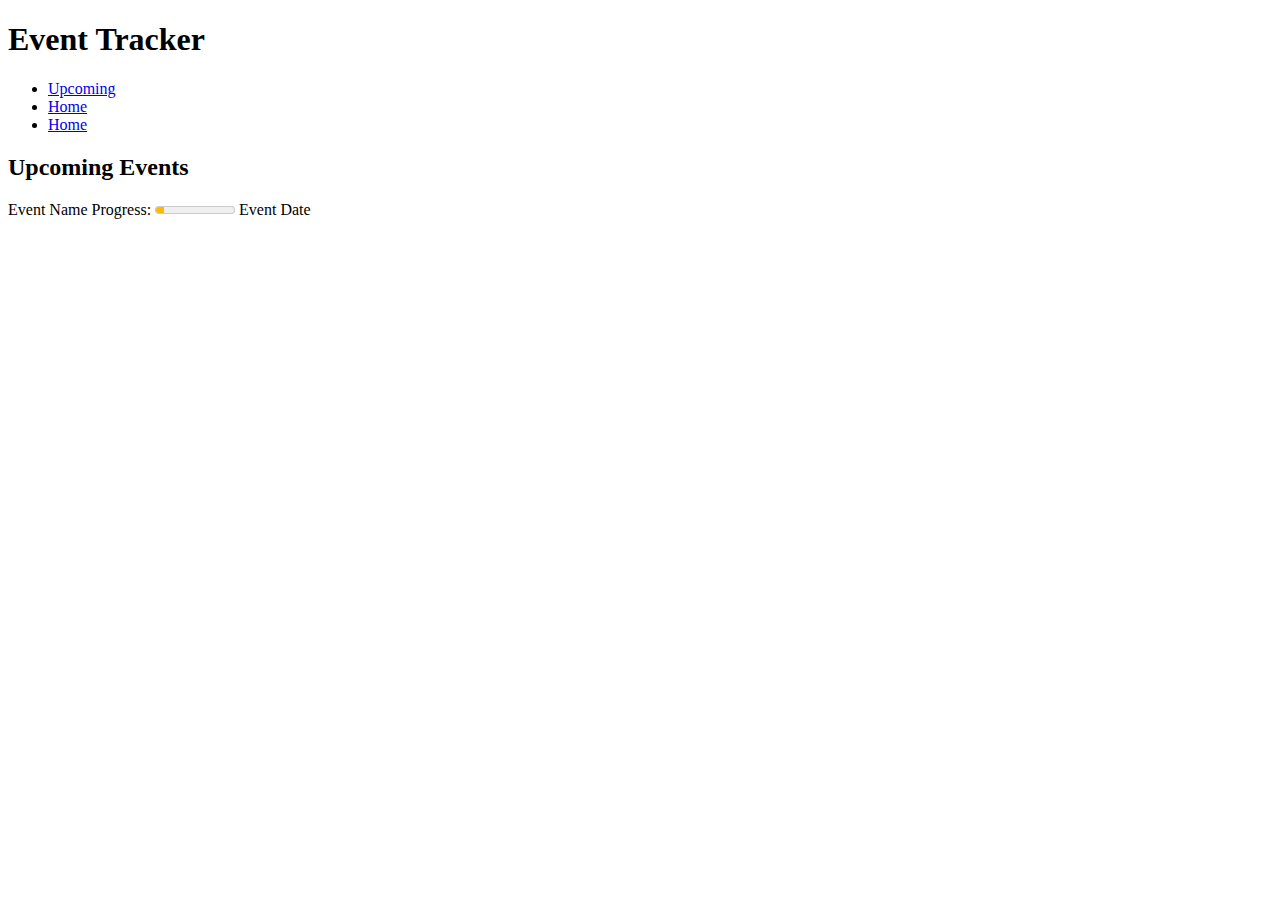
==== index.html @ eb1b64b0 "Index.html created" ====
<!DOCTYPE html>
<html lang="en">
<head>
    <meta charset="UTF-8">
    <meta name="viewport" content="width=device-width, initial-scale=1.0">
    <title>Document</title>
    <!-- <link rel="stylesheet" href="index.css"> -->
</head>
<body>
    <header>
        <h1>Event Tracker</h1>
        <nav>
        <ul>
            <li><a href="/">Upcoming</a></li>
            <li><a href="/">Home</a></li>
            <li><a href="/">Home</a></li>
        </ul>
        </nav>
    </header>
    <main>
        <h2>Upcoming Events</h2>
        <div class="event-bar">
            <span>Event Name</span>
            <label for="meter">Progress: </label>
            <meter id="meter" min="0" max="100" value="10" low="50" high="100" optimum="100"></meter>
            <span>Event Date</span>
        </div>
    </main>

</body>
</html>
---- index.css ----
body {
    margin: 0px;
}
header {
    width: 100vw;
    height: 15vh;
    background-color: rgb(30, 30, 54);
    display: flex;
    justify-content: center;
    color: white;

}

header nav {
    display: flex;
    text-align: center;
    justify-content: center;   
}


header a {
    color: white;
    text-decoration: none;
}
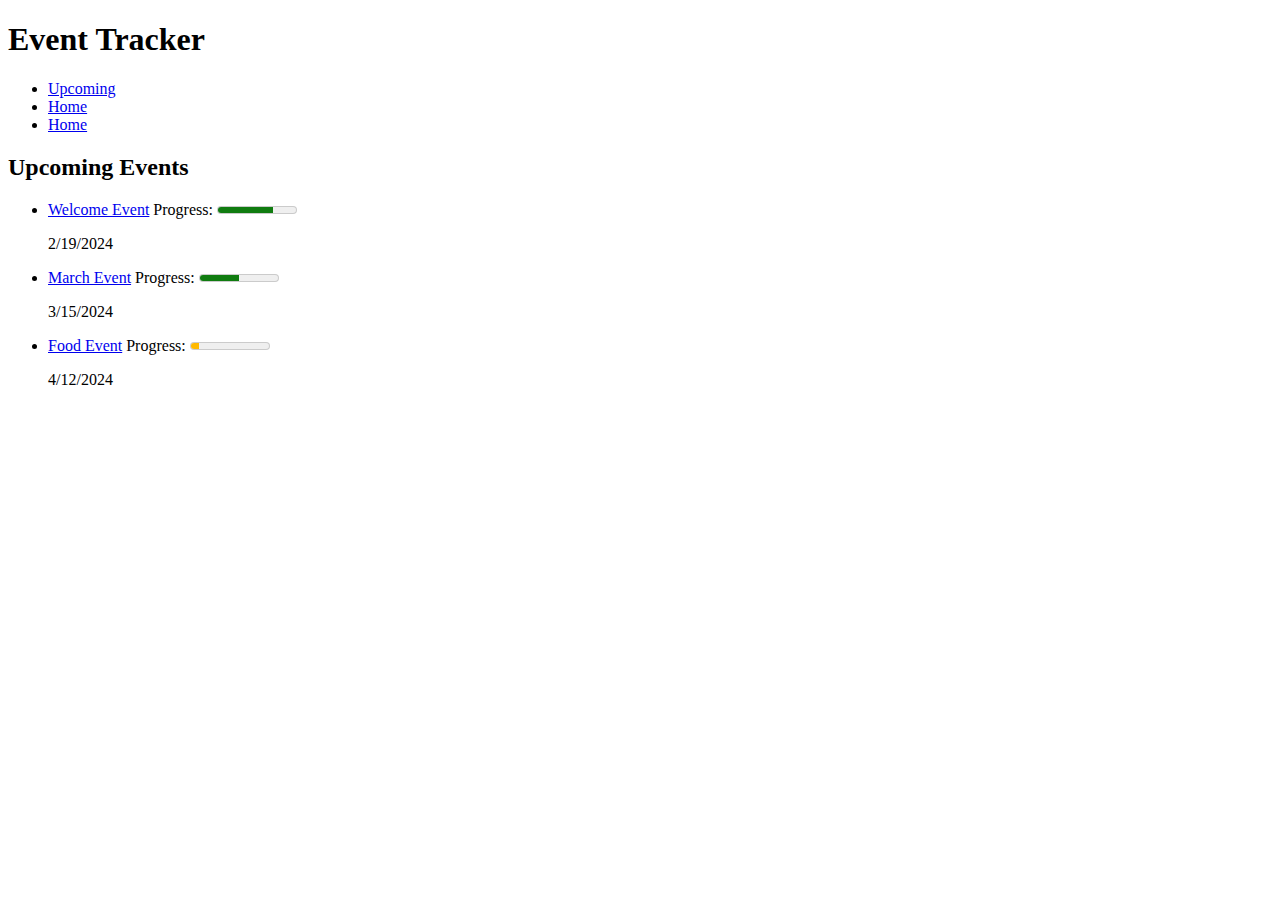
==== commit c4520d7c: "Header set up and started first page" ====
--- a/index.html
+++ b/index.html
@@ -1,36 +1,74 @@
 <!DOCTYPE html>
 <html lang="en">
-<head>
-    <meta charset="UTF-8">
-    <meta name="viewport" content="width=device-width, initial-scale=1.0">
+  <head>
+    <meta charset="UTF-8" />
+    <meta name="viewport" content="width=device-width, initial-scale=1.0" />
     <title>Document</title>
     <!-- <link rel="stylesheet" href="index.css"> -->
-</head>
-<body>
+  </head>
+  <body>
     <header>
-        <h1>Event Tracker</h1>
-        <nav>
+      <h1>Event Tracker</h1>
+      <nav>
         <ul>
-            <li><a href="/">Upcoming</a></li>
-            <li><a href="/">Home</a></li>
-            <li><a href="/">Home</a></li>
+          <li><a href="/">Upcoming</a></li>
+          <li><a href="/">Home</a></li>
+          <li><a href="/">Home</a></li>
         </ul>
-        </nav>
+      </nav>
     </header>
     <main>
-        <h2>Upcoming Events</h2>
-        <div class="event-bar">
-            <span>Event Name</span>
+      <h2>Upcoming Events</h2>
+      <ul>
+        <li>
+          <div class="event-bar">
+            <a href="/event.html">Welcome Event</a>
             <label for="meter">Progress: </label>
-            <meter id="meter" min="0" max="100" value="10" low="50" high="100" optimum="100"></meter>
-            <span>Event Date</span>
-        </div>
+            <meter
+              id="meter"
+              min="0"
+              max="100"
+              value="70"
+              low="50"
+              high="100"
+              optimum="100"
+            ></meter>
+            <p>2/19/2024</p>
+          </div>
+        </li>
+        <li>
+          <div class="event-bar">
+            <a href="/event.html">March Event</a>
+            <label for="meter">Progress: </label>
+            <meter
+              id="meter"
+              min="0"
+              max="100"
+              value="50"
+              low="50"
+              high="100"
+              optimum="100"
+            ></meter>
+            <p>3/15/2024</p>
+          </div>
+        </li>
+        <li>
+          <div class="event-bar">
+            <a href="/event.html">Food Event</a>
+            <label for="meter">Progress: </label>
+            <meter
+              id="meter"
+              min="0"
+              max="100"
+              value="10"
+              low="50"
+              high="100"
+              optimum="100"
+            ></meter>
+            <p>4/12/2024</p>
+          </div>
+        </li>
+      </ul>
     </main>
-
-</body>
+  </body>
 </html>
-
-
-
-
-
--- a/index.css
+++ b/index.css
@@ -1,24 +1,22 @@
 body {
-    margin: 0px;
+  margin: 0px;
 }
 header {
-    width: 100vw;
-    height: 15vh;
-    background-color: rgb(30, 30, 54);
-    display: flex;
-    justify-content: center;
-    color: white;
-
+  width: 100vw;
+  height: 15vh;
+  background-color: rgb(30, 30, 54);
+  display: flex;
+  justify-content: center;
+  color: white;
 }
 
 header nav {
-    display: flex;
-    text-align: center;
-    justify-content: center;   
+  display: flex;
+  text-align: center;
+  justify-content: center;
 }
 
-
 header a {
-    color: white;
-    text-decoration: none;
-}+  color: white;
+  text-decoration: none;
+}
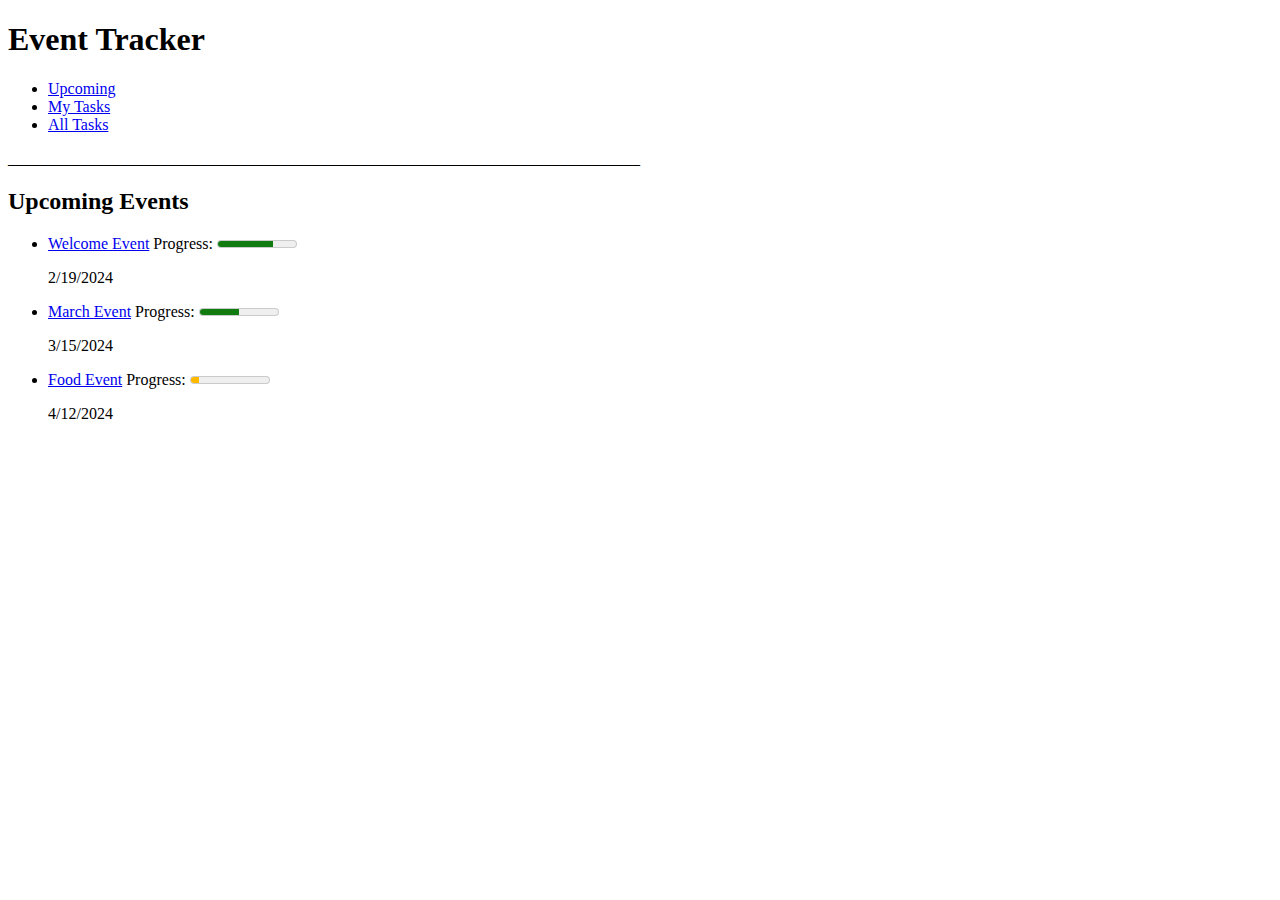
==== commit 3cfc2e92: "Created event.html" ====
--- a/index.html
+++ b/index.html
@@ -12,11 +12,12 @@
       <nav>
         <ul>
           <li><a href="/">Upcoming</a></li>
-          <li><a href="/">Home</a></li>
-          <li><a href="/">Home</a></li>
+          <li><a href="/">My Tasks</a></li>
+          <li><a href="/">All Tasks</a></li>
         </ul>
       </nav>
     </header>
+    <p>_______________________________________________________________________________</p>
     <main>
       <h2>Upcoming Events</h2>
       <ul>
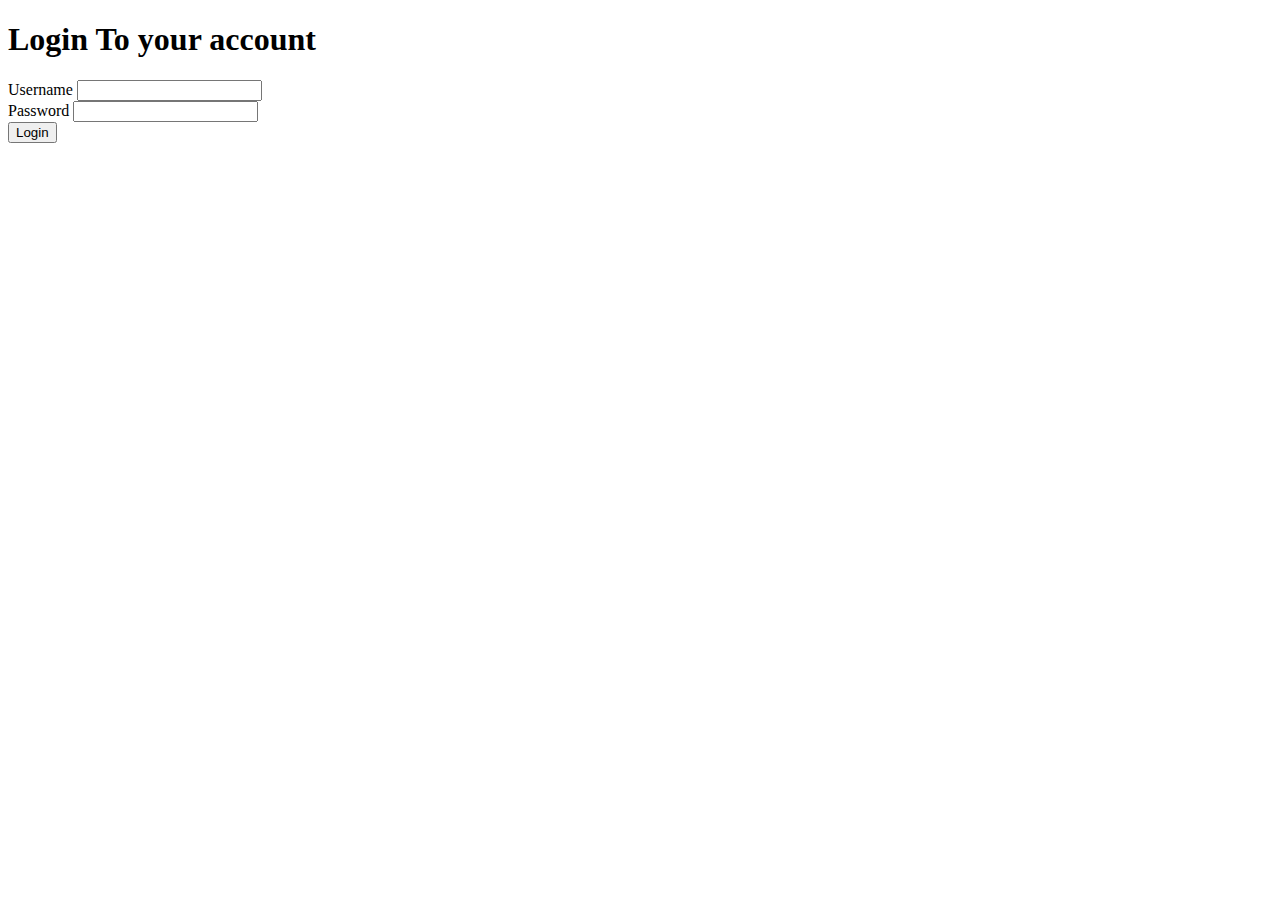
==== commit 54607815: "started all html files and updeated the header. Also created login page" ====
--- a/index.html
+++ b/index.html
@@ -3,73 +3,19 @@
   <head>
     <meta charset="UTF-8" />
     <meta name="viewport" content="width=device-width, initial-scale=1.0" />
-    <title>Document</title>
+    <title>Event Tracker</title>
     <!-- <link rel="stylesheet" href="index.css"> -->
   </head>
   <body>
-    <header>
-      <h1>Event Tracker</h1>
-      <nav>
-        <ul>
-          <li><a href="/">Upcoming</a></li>
-          <li><a href="/">My Tasks</a></li>
-          <li><a href="/">All Tasks</a></li>
-        </ul>
-      </nav>
-    </header>
-    <p>_______________________________________________________________________________</p>
-    <main>
-      <h2>Upcoming Events</h2>
-      <ul>
-        <li>
-          <div class="event-bar">
-            <a href="/event.html">Welcome Event</a>
-            <label for="meter">Progress: </label>
-            <meter
-              id="meter"
-              min="0"
-              max="100"
-              value="70"
-              low="50"
-              high="100"
-              optimum="100"
-            ></meter>
-            <p>2/19/2024</p>
-          </div>
-        </li>
-        <li>
-          <div class="event-bar">
-            <a href="/event.html">March Event</a>
-            <label for="meter">Progress: </label>
-            <meter
-              id="meter"
-              min="0"
-              max="100"
-              value="50"
-              low="50"
-              high="100"
-              optimum="100"
-            ></meter>
-            <p>3/15/2024</p>
-          </div>
-        </li>
-        <li>
-          <div class="event-bar">
-            <a href="/event.html">Food Event</a>
-            <label for="meter">Progress: </label>
-            <meter
-              id="meter"
-              min="0"
-              max="100"
-              value="10"
-              low="50"
-              high="100"
-              optimum="100"
-            ></meter>
-            <p>4/12/2024</p>
-          </div>
-        </li>
-      </ul>
-    </main>
+    <h1>Login To your account</h1>
+    <form method="post" action="/upcomingevents.html">
+      <label for="username">Username</label>
+      <input id="username" type="text" required />
+      <br />
+      <label for="password">Password</label>
+      <input id="password" type="password" required />
+      <br />
+      <input type="submit" value="Login" />
+    </form>
   </body>
 </html>
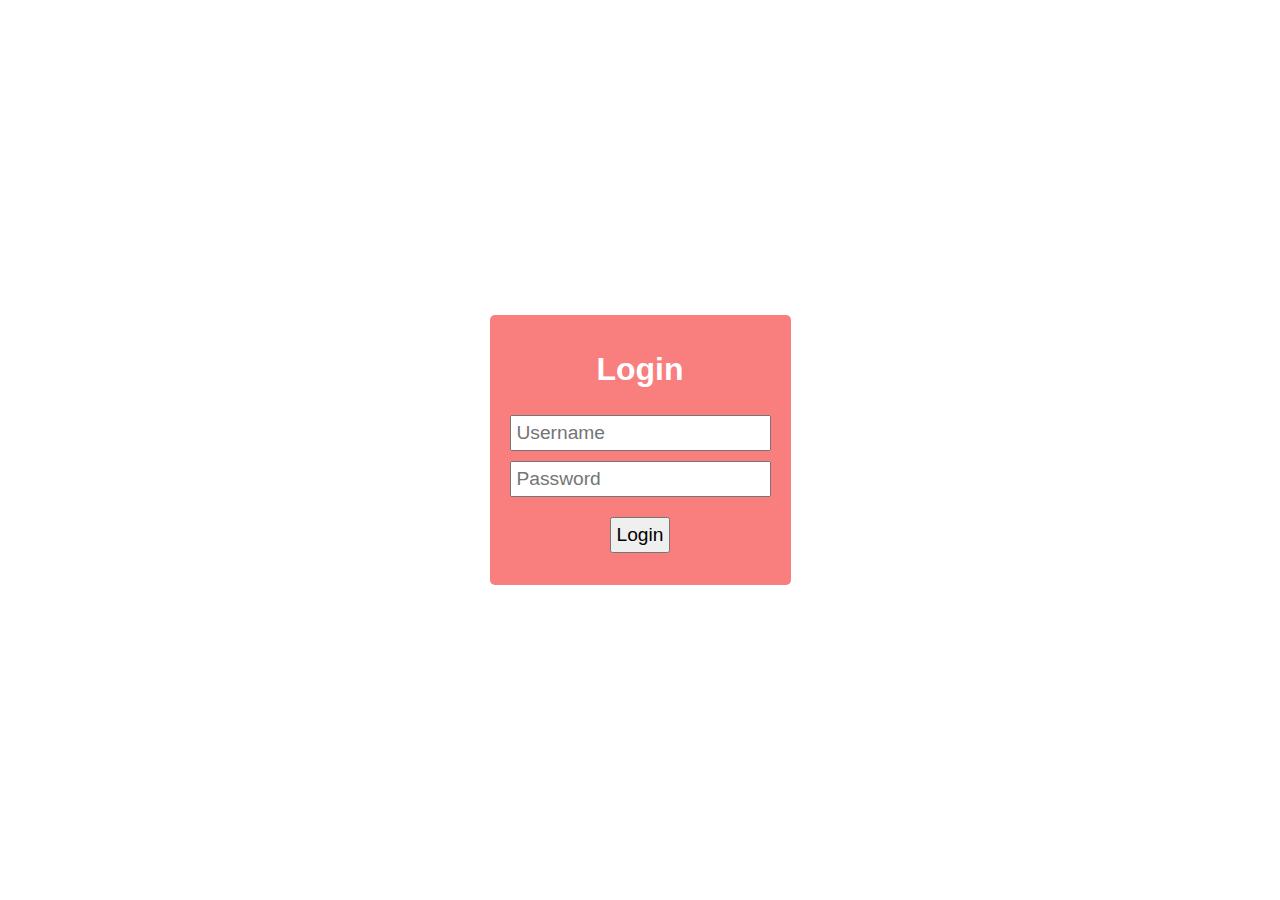
==== commit 33518e45: "Css for login and other minor changes" ====
--- a/index.html
+++ b/index.html
@@ -4,18 +4,20 @@
     <meta charset="UTF-8" />
     <meta name="viewport" content="width=device-width, initial-scale=1.0" />
     <title>Event Tracker</title>
-    <!-- <link rel="stylesheet" href="index.css"> -->
+    <link rel="stylesheet" href="index.css">
   </head>
   <body>
-    <h1>Login To your account</h1>
-    <form method="post" action="/upcomingevents.html">
-      <label for="username">Username</label>
-      <input id="username" type="text" required />
+    <div id="box">
+    <h1>Login</h1>
+    <form action="/upcomingevents.html" method="GET">
+      <!-- <label for="username">Username</label> -->
+      <input id="username" type="text" placeholder="Username" required />
       <br />
-      <label for="password">Password</label>
-      <input id="password" type="password" required />
+      <!-- <label for="password">Password</label> -->
+      <input id="password" type="password" placeholder="Password" required />
       <br />
-      <input type="submit" value="Login" />
+      <input id="login-button" type="submit" value="Login" />
     </form>
+  </div>
   </body>
 </html>
--- a/index.css
+++ b/index.css
@@ -1,22 +1,26 @@
 body {
-  margin: 0px;
-}
-header {
-  width: 100vw;
-  height: 15vh;
-  background-color: rgb(30, 30, 54);
+  margin: 0;
   display: flex;
   justify-content: center;
+  align-items: center;
+  width: 100vw;
+  height: 100vh;
+  font-family: Arial, Helvetica, sans-serif;
+}
+#box {
+  height: 15em;
+  text-align: center;
+  padding: 15px;
+  background-color: #f97e7e;
   color: white;
+  border-radius: 5px;
+}
+input {
+  font-size: larger;
+  padding: 5px;
+  margin: 5px;
 }
 
-header nav {
-  display: flex;
-  text-align: center;
-  justify-content: center;
-}
-
-header a {
-  color: white;
-  text-decoration: none;
-}
+#login-button {
+    margin-top: 15px;
+}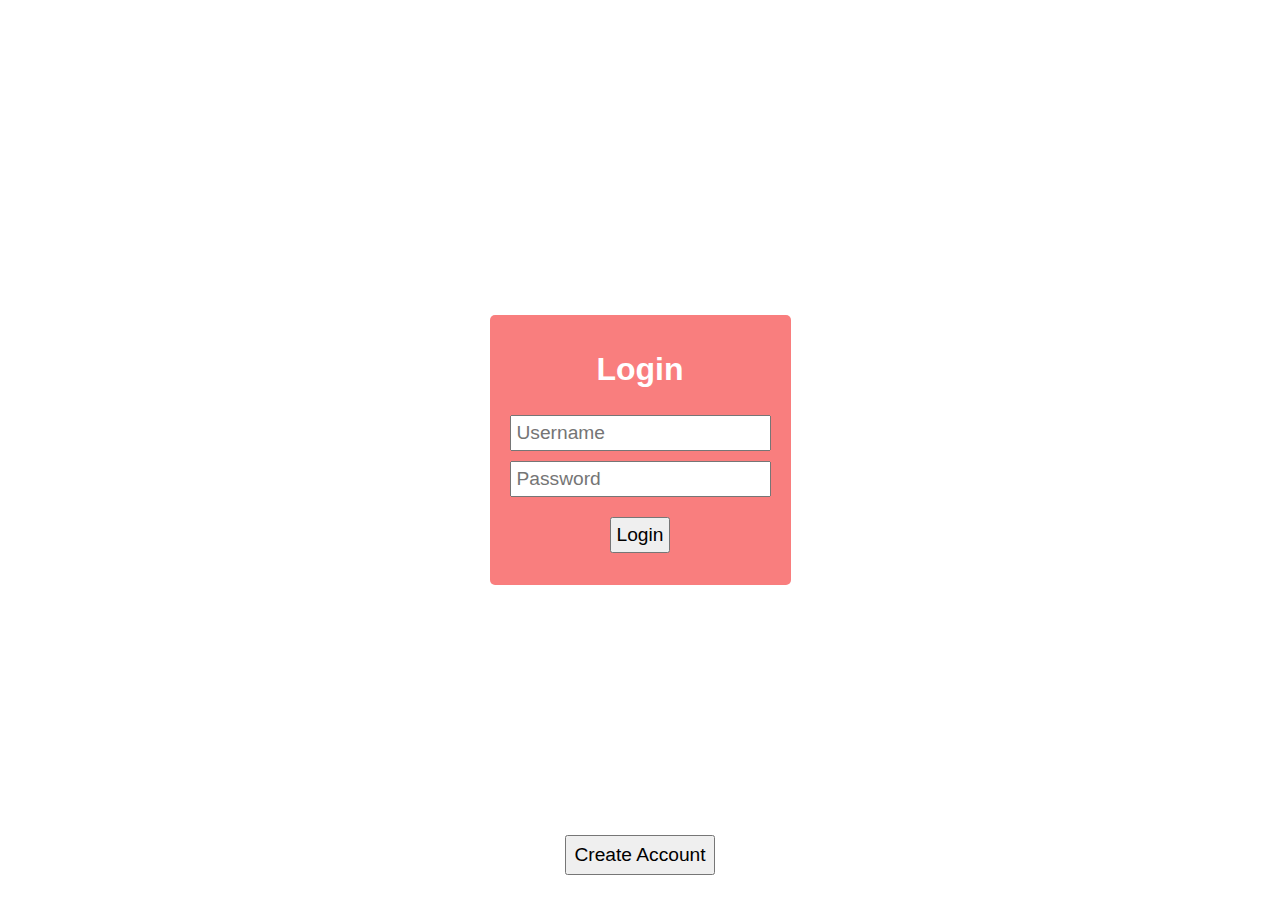
==== commit 08b5a377: "Login js completed along with creating accounts" ====
--- a/index.html
+++ b/index.html
@@ -4,20 +4,31 @@
     <meta charset="UTF-8" />
     <meta name="viewport" content="width=device-width, initial-scale=1.0" />
     <title>Event Tracker</title>
-    <link rel="stylesheet" href="index.css">
+    <link rel="stylesheet" href="stylesheets/index.css" />
+    <script src="scripts/login.js"></script>
   </head>
   <body>
+    <div id="error-msg" class="message-box">Error</div>
     <div id="box">
-    <h1>Login</h1>
-    <form action="/upcomingevents.html" method="GET">
-      <!-- <label for="username">Username</label> -->
-      <input id="username" type="text" placeholder="Username" required />
-      <br />
-      <!-- <label for="password">Password</label> -->
-      <input id="password" type="password" placeholder="Password" required />
-      <br />
-      <input id="login-button" type="submit" value="Login" />
-    </form>
-  </div>
+      <h1>Login</h1>
+      <form
+        id="login-form"
+        onsubmit="return login()"
+        action="/upcomingevents.html"
+        method="get"
+      >
+        <input id="username" type="text" placeholder="Username" required />
+        <br />
+        <input id="password" type="password" placeholder="Password" required />
+        <br />
+        <input id="login-button" type="submit" value="Login" />
+      </form>
+    </div>
+    <button
+      class="create-new-account"
+      onclick="window.location.href ='/createnew.html'"
+    >
+      Create Account
+    </button>
   </body>
 </html>
--- a/stylesheets/index.css
+++ b/stylesheets/index.css
@@ -0,0 +1,74 @@
+body {
+  flex-direction: column;
+  margin: 0;
+  display: flex;
+  justify-content: center;
+  align-items: center;
+  width: 100vw;
+  height: 100vh;
+  font-family: Arial, Helvetica, sans-serif;
+}
+#box {
+  height: 15em;
+  text-align: center;
+  padding: 15px;
+  background-color: #f97e7e;
+  color: white;
+  border-radius: 5px;
+}
+
+#new-account {
+  height: 60%;
+  text-align: center;
+  padding: 15px;
+  background-color: #f97e7e;
+  color: white;
+  border-radius: 5px;
+}
+input {
+  font-size: larger;
+  padding: 5px;
+  margin: 5px;
+}
+
+#login-button {
+  margin-top: 15px;
+}
+
+.message-box {
+  display: none;
+  padding: 10px;
+  margin-bottom: 10px;
+  text-align: center;
+  width: 30%;
+}
+
+.error-message {
+  background-color: #f44336; /* Red */
+  color: white;
+  display: block;
+  font-size: larger;
+}
+
+.create-new-account {
+  position: absolute;
+  bottom: 20px;
+  text-decoration: none;
+  padding: 7px;
+  margin: 5px;
+  font-size: larger;
+}
+
+.create-new-account:hover {
+  border-radius: 5px;
+  color: white;
+  background-color: #f97e7e;
+  border-color: gray;
+}
+
+label {
+  display: inline-block;
+  font-size: larger;
+  width: 6em;
+  justify-self: left;
+}
